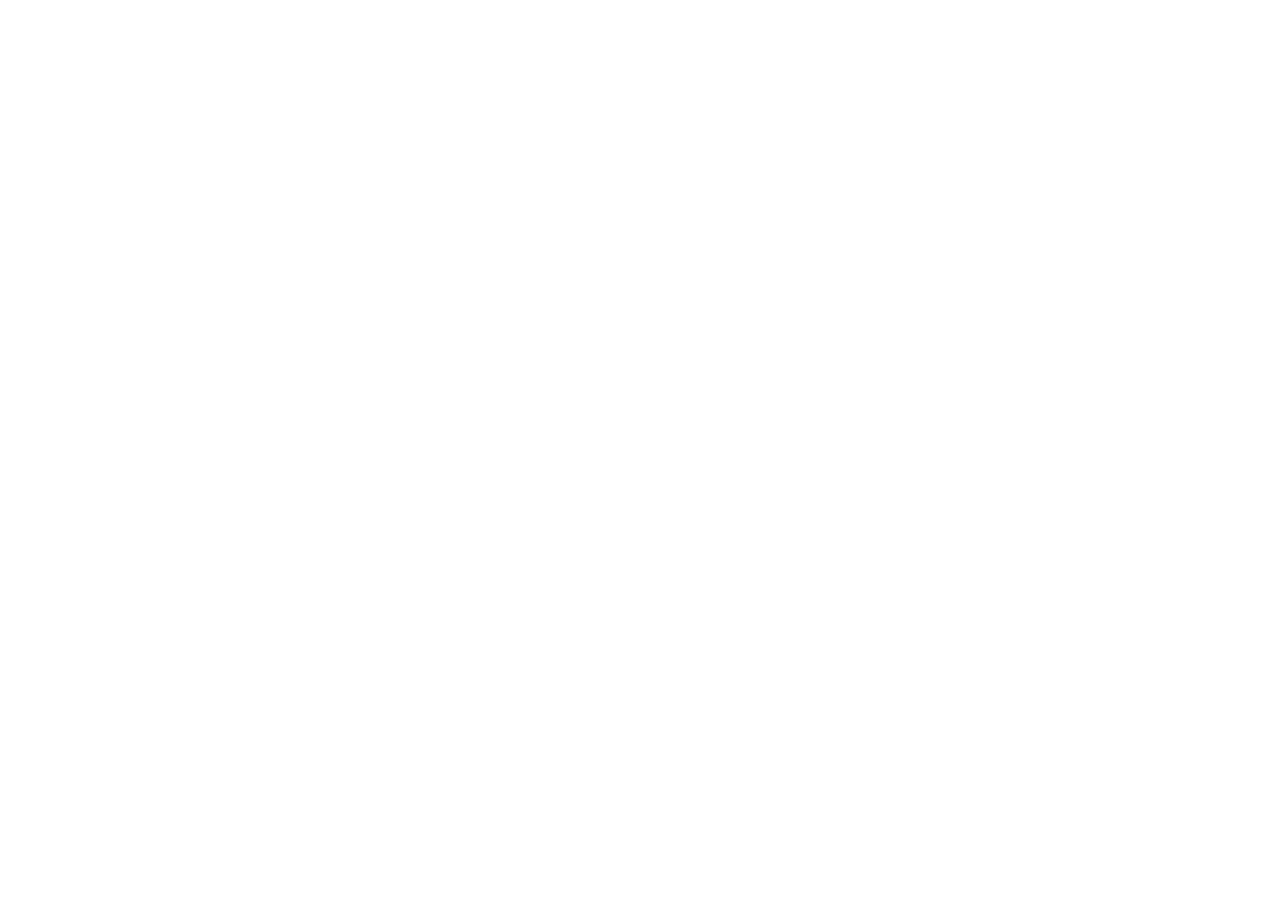
==== index.html @ 0e4f244c "added index.html" ====
<!DOCTYPE html>
<html lang="en" dir="ltr">
    <head>
        <meta charset="utf-8">
        <title>Finger-Style Club</title>
    </head>
    <body>
    <head>
    </head>
    <header>
        <nav>
        </nav>
    </header>
    <section>
    </section>
    <section>
    </section>
    <footer>
    </footer>
    </body>
</html>
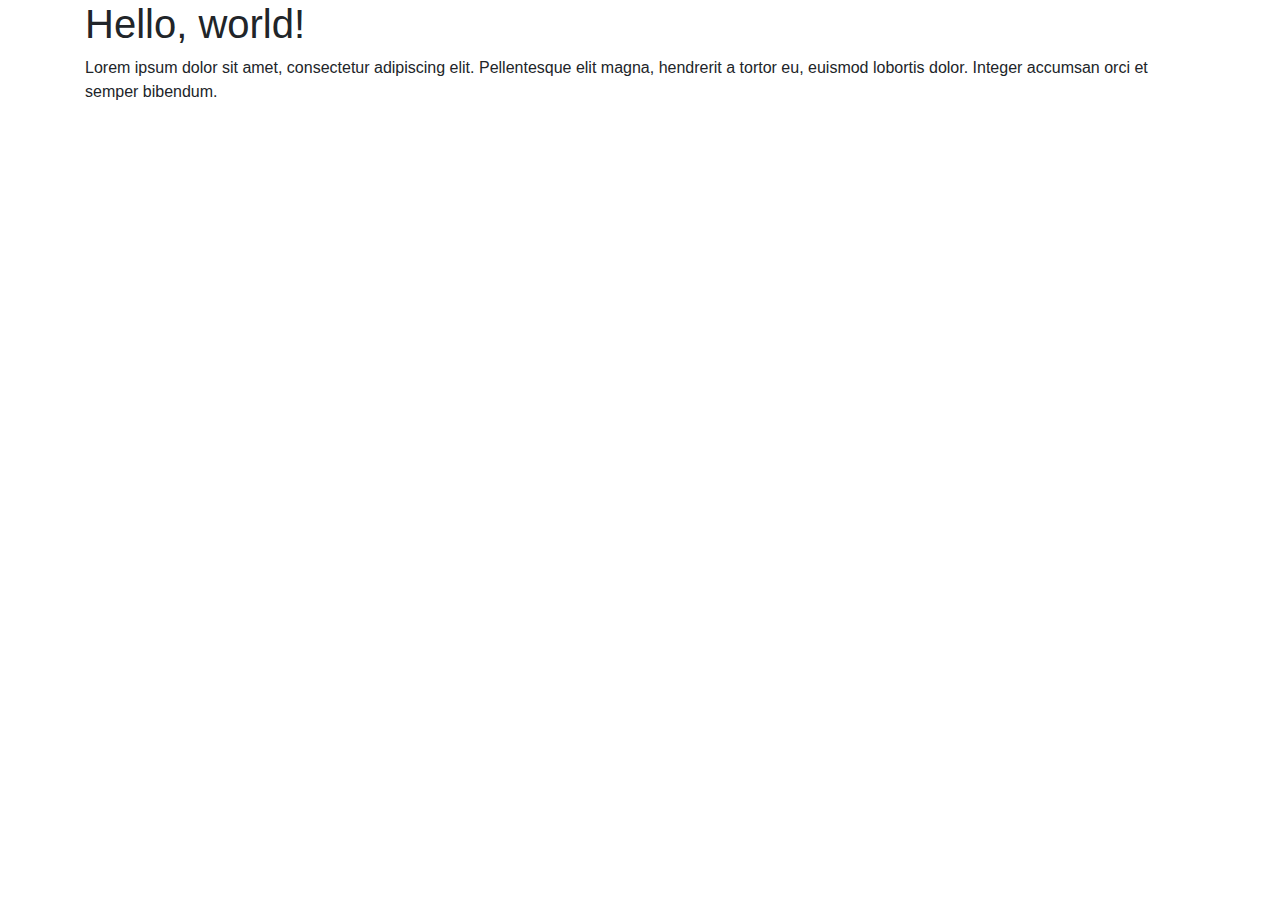
==== commit b79ff8d8: "changed head, added body content bootstrap 4." ====
--- a/index.html
+++ b/index.html
@@ -3,11 +3,14 @@
     <head>
         <meta charset="utf-8">
         <title>Finger-Style Club</title>
+        <link rel="stylesheet" href="https://maxcdn.bootstrapcdn.com/bootstrap/4.0.0/css/bootstrap.min.css" integrity="sha384-Gn5384xqQ1aoWXA+058RXPxPg6fy4IWvTNh0E263XmFcJlSAwiGgFAW/dAiS6JXm" crossorigin="anonymous">
     </head>
     <body>
-    <head>
-    </head>
     <header>
+        <div class="container">
+            <h1>Hello, world!</h1>
+            <p>Lorem ipsum dolor sit amet, consectetur adipiscing elit. Pellentesque elit magna, hendrerit a tortor eu, euismod lobortis dolor. Integer accumsan orci et semper bibendum.</p>
+        </div>
         <nav>
         </nav>
     </header>
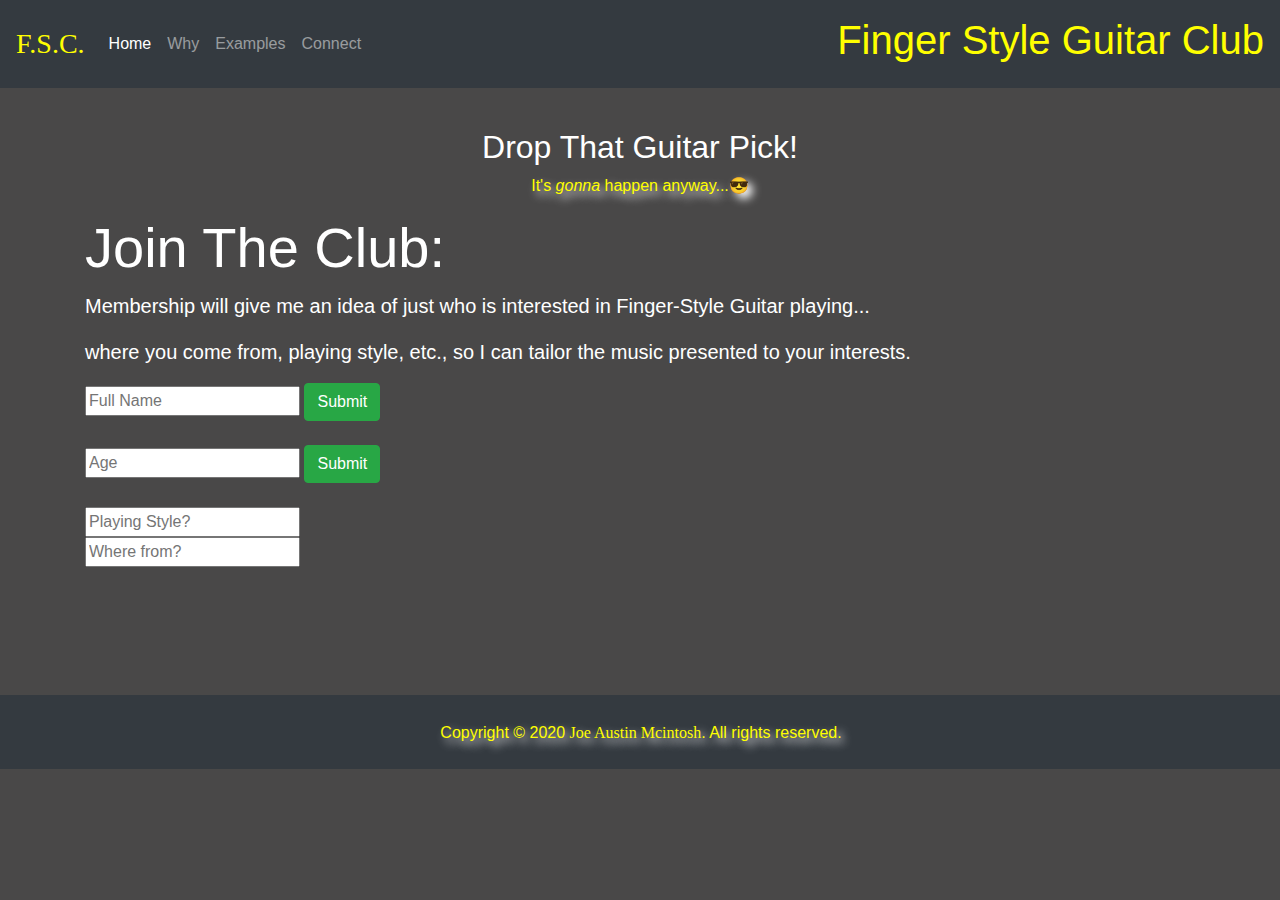
==== commit 5360fb84: "added content to why.html, examples.html, connect.html." ====
--- a/index.html
+++ b/index.html
@@ -2,23 +2,281 @@
 <html lang="en" dir="ltr">
     <head>
         <meta charset="utf-8">
+        <meta name="viewport" content="width=device-width, initial-scale=1">
         <title>Finger-Style Club</title>
+        <link rel="shortcut icon" href="img/favicon_nylon.ico" type="image/x-icon" />
         <link rel="stylesheet" href="https://maxcdn.bootstrapcdn.com/bootstrap/4.0.0/css/bootstrap.min.css" integrity="sha384-Gn5384xqQ1aoWXA+058RXPxPg6fy4IWvTNh0E263XmFcJlSAwiGgFAW/dAiS6JXm" crossorigin="anonymous">
+        <link rel="stylesheet" href="css/styles_p0.css">
     </head>
     <body>
     <header>
+        <nav class="navbar navbar-expand-md navbar-dark bg-dark">
+            <a class="navbar-brand" href="#"><h3 class="fsc">F.S.C.</h3></a>
+            <button class="navbar-toggler" type="button" data-toggle="collapse" data-target="#navbarText" aria-controls="navbarText" aria-expanded="false" aria-label="Toggle navigation">
+                <span class="navbar-toggler-icon"></span>
+            </button>
+                <div class="collapse navbar-collapse" id="navbarText">
+                    <ul class="navbar-nav mr-auto">
+                        <li class="nav-item active">
+                            <a class="nav-link" href="index.html">Home <span class="sr-only">(current)</span></a>
+                        </li>
+                        <li class="nav-item">
+                            <a class="nav-link" href="why.html">Why</a>
+                        </li>
+                        <li class="nav-item">
+                            <a class="nav-link" href="examples.html">Examples</a>
+                        </li>
+                        <li class="nav-item">
+                            <a class="nav-link" href="connect.html">Connect</a>
+                        </li>
+                    </ul>
+                        <span class="navbar-text">
+                            <h1>Finger Style Guitar Club</h1>
+                        </span>
+                </div>
+       </nav>
+            <div class="container">
+
+                <h2 class="drop">Drop That Guitar Pick!</h2>
+                <p class="header_p">It's <span><i>gonna</i></span> happen anyway...&#128526;</p>
+            </div>
+    </header>
+    <section> <!-- put content here -->
         <div class="container">
-            <h1>Hello, world!</h1>
-            <p>Lorem ipsum dolor sit amet, consectetur adipiscing elit. Pellentesque elit magna, hendrerit a tortor eu, euismod lobortis dolor. Integer accumsan orci et semper bibendum.</p>
+            <div class="row col-lg-12 col-sm-6">
+                <h2 class="display-4">Join The Club:</h2>
+                <div class="container col-lg-12 col-sm-6">
+
+                </div>
+                <p class="lead">Membership will give me an idea of just who is interested in Finger-Style Guitar playing...</p>
+                <p class="lead">where you come from, playing style, etc., so I can tailor the music presented to your interests.</p>
+            </div>
         </div>
-        <nav>
-        </nav>
-    </header>
-    <section>
     </section>
-    <section>
-    </section>
-    <footer>
+        <div class="container">
+            <div class="form">
+				<form> <!-- form, button -->
+				    <input class="full_name" type="text" placeholder="Full Name" name="name">
+				    <button type="button" class="btn btn-success">Submit</button> <!-- Bootstrap button -->
+			    </form>
+                <br>
+                <form>
+		            <input class="age" type="number" placeholder="Age" name="number">
+				    <button type="button" class="btn btn-success">Submit</button> <!-- Bootstrap button -->
+				</form>
+			</div>
+            <br>
+            <div class="form">
+                <input class="playing_style" name="electric" list="style" placeholder="Playing Style?">
+				<datalist id="style"> <!-- datalist used -->
+					<option value="Finger Style">
+					<option value="Pick">
+			    </datalist>
+                <br>
+                <input class="where" name="country" list="countries" placeholder="Where from?">
+                <datalist id="countries">
+                    <option value="Afghanistan">
+                    <option value="Albania">
+                    <option value="Algeria">
+                    <option value="Andorra">
+                    <option value="Angola">
+                    <option value="Antigua &amp; Deps">
+                    <option value="Argentina">
+                    <option value="Armenia">
+                    <option value="Australia">
+                    <option value="Austria">
+                    <option value="Azerbaijan">
+                    <option value="Bahamas">
+                    <option value="Bahrain">
+                    <option value="Bangladesh">
+                    <option value="Barbados">
+                    <option value="Belarus">
+                    <option value="Belgium">
+                    <option value="Belize">
+                    <option value="Benin">
+                    <option value="Bhutan">
+                    <option value="Bolivia">
+                    <option value="Bosnia Herzegovina">
+                    <option value="Botswana">
+                    <option value="Brazil">
+                    <option value="Brunei">
+                    <option value="Bulgaria">
+                    <option value="Burkina">
+                    <option value="Burundi">
+                    <option value="Cambodia">
+                    <option value="Cameroon">
+                    <option value="Canada">
+                    <option value="Cape Verde">
+                    <option value="Central African Rep">
+                    <option value="Chad">
+                    <option value="Chile">
+                    <option value="China">
+                    <option value="Colombia">
+                    <option value="Comoros">
+                    <option value="Congo">
+                    <option value="Congo (Democratic Rep)">
+                    <option value="Costa Rica">
+                    <option value="Croatia">
+                    <option value="Cuba">
+                    <option value="Cyprus">
+                    <option value="Czech Republic">
+                    <option value="Denmark">
+                    <option value="Djibouti">
+                    <option value="Dominica">
+                    <option value="Dominican Republic">
+                    <option value="East Timor">
+                    <option value="Ecuador">
+                    <option value="Egypt">
+                    <option value="El Salvador">
+                    <option value="Equatorial Guinea">
+                    <option value="Eritrea">
+                    <option value="Estonia">
+                    <option value="Ethiopia">
+                    <option value="Fiji">
+                    <option value="Finland">
+                    <option value="France">
+                    <option value="Gabon">
+                    <option value="Gambia">
+                    <option value="Georgia">
+                    <option value="Germany">
+                    <option value="Ghana">
+                    <option value="Greece">
+                    <option value="Grenada">
+                    <option value="Guatemala">
+                    <option value="Guinea">
+                    <option value="Guinea-Bissau">
+                    <option value="Guyana">
+                    <option value="Haiti">
+                    <option value="Honduras">
+                    <option value="Hungary">
+                    <option value="Iceland">
+                    <option value="India">
+                    <option value="Indonesia">
+                    <option value="Iran">
+                    <option value="Iraq">
+                    <option value="Ireland (Republic)">
+                    <option value="Israel">
+                    <option value="Italy">
+                    <option value="Ivory Coast">
+                    <option value="Jamaica">
+                    <option value="Japan">
+                    <option value="Jordan">
+                    <option value="Kazakhstan">
+                    <option value="Kenya">
+                    <option value="Kiribati">
+                    <option value="Korea North">
+                    <option value="Korea South">
+                    <option value="Kosovo">
+                    <option value="Kuwait">
+                    <option value="Kyrgyzstan">
+                    <option value="Laos">
+                    <option value="Latvia">
+                    <option value="Lebanon">
+                    <option value="Lesotho">
+                    <option value="Liberia">
+                    <option value="Libya">
+                    <option value="Liechtenstein">
+                    <option value="Lithuania">
+                    <option value="Luxembourg">
+                    <option value="Macedonia">
+                    <option value="Madagascar">
+                    <option value="Malawi">
+                    <option value="Malaysia">
+                    <option value="Maldives">
+                    <option value="Mali">
+                    <option value="Malta">
+                    <option value="Marshall Islands">
+                    <option value="Mauritania">
+                    <option value="Mauritius">
+                    <option value="Mexico">
+                    <option value="Micronesia">
+                    <option value="Moldova">
+                    <option value="Monaco">
+                    <option value="Mongolia">
+                    <option value="Montenegro">
+                    <option value="Morocco">
+                    <option value="Mozambique">
+                    <option value="Myanmar, (Burma)">
+                    <option value="Namibia">
+                    <option value="Nauru">
+                    <option value="Nepal">
+                    <option value="Netherlands">
+                    <option value="New Zealand">
+                    <option value="Nicaragua">
+                    <option value="Niger">
+                    <option value="Nigeria">
+                    <option value="Norway">
+                    <option value="Oman">
+                    <option value="Pakistan">
+                    <option value="Palau">
+                    <option value="Panama">
+                    <option value="Papua New Guinea">
+                    <option value="Paraguay">
+                    <option value="Peru">
+                    <option value="Philippines">
+                    <option value="Poland">
+                    <option value="Portugal">
+                    <option value="Qatar">
+                    <option value="Romania">
+                    <option value="Russian Federation">
+                    <option value="Rwanda">
+                    <option value="St Kitts &amp; Nevis">
+                    <option value="St Lucia">
+                    <option value="Saint Vincent &amp; the Grenadines">
+                    <option value="Samoa">
+                    <option value="San Marino">
+                    <option value="Sao Tome &amp; Principe">
+                    <option value="Saudi Arabia">
+                    <option value="Senegal">
+                    <option value="Serbia">
+                    <option value="Seychelles">
+                    <option value="Sierra Leone">
+                    <option value="Singapore">
+                    <option value="Slovakia">
+                    <option value="Slovenia">
+                    <option value="Solomon Islands">
+                    <option value="Somalia">
+                    <option value="South Africa">
+                    <option value="South Sudan">
+                    <option value="Spain">
+                    <option value="Sri Lanka">
+                    <option value="Sudan">
+                    <option value="Suriname">
+                    <option value="Swaziland">
+                    <option value="Sweden">
+                    <option value="Switzerland">
+                    <option value="Syria">
+                    <option value="Taiwan">
+                    <option value="Tajikistan">
+                    <option value="Tanzania">
+                    <option value="Thailand">
+                    <option value="Togo">
+                    <option value="Tonga">
+                    <option value="Trinidad &amp; Tobago">
+                    <option value="Tunisia">
+                    <option value="Turkey">
+                    <option value="Turkmenistan">
+                    <option value="Tuvalu">
+                    <option value="Uganda">
+                    <option value="Ukraine">
+                    <option value="United Arab Emirates">
+                    <option value="United Kingdom">
+                    <option value="United States">
+                    <option value="Uruguay">
+                    <option value="Uzbekistan">
+                    <option value="Vanuatu">
+                    <option value="Vatican City">
+                    <option value="Venezuela">
+                    <option value="Vietnam">
+                    <option value="Yemen">
+                    <option value="Zambia">
+                    <option value="Zimbabwe">
+                </datalist>
+			</div>
+        </div> <!-- content ends here -->
+    <footer id="sticky-footer" class=" footer py-4 bg-dark text-white-50 ">
+        <div class="container text-center">
+          <p id="footer_p">Copyright &copy; 2020 <span class="name">Joe Austin Mcintosh</span>. All rights reserved.</p> <!-- id used -->
+        </div>
     </footer>
-    </body>
 </html>
--- a/css/styles_p0.css
+++ b/css/styles_p0.css
@@ -0,0 +1,159 @@
+html body {
+    background-color: #494848;
+    color: #ffffff;
+}
+
+header {
+    margin: 10px 0 30 0;
+}
+
+nav {
+    margin-bottom: 40px;
+}
+
+
+h1 {
+    font-family: sans-serif;
+    color: #FFFF00;
+}
+
+
+h3 {
+        margin-top: 0;
+        margin-bottom: 0;
+        text-align:center;
+
+}
+
+
+
+
+
+table {
+    margin: 0 auto 10px; auto;
+    border: 2px solid #ffffff;
+    border-collapse: collapse;
+    width: 80%;
+}
+
+th, td {
+    border: 1px solid #ffffff;
+    padding: 5px;
+    text-align: center;
+}
+
+th  {
+    background-color: lightgray;
+    color: #6D2E0D;
+}
+
+ul   {
+    list-style: none;
+}
+
+
+.fsc {
+    color: #FFFF00;
+    font-family: cursive;
+}
+
+.header_p {
+        text-align:center;
+        text-shadow:5px 5px 10px #ffffff;
+        color: #FFFF00;
+}
+
+.drop {
+    text-align: center;
+    margin-top: 1%;
+
+}
+
+.name {
+    font-family: cursive;
+}
+
+}
+
+.footer {
+  position: fixed;
+  bottom: 0;
+  width: 100%;
+  /* Set the fixed height of the footer here */
+  height: 60px;
+  line-height: 60px; /* Vertically center the text there */
+  background-color: #f5f5f5;
+}
+
+#a_examples {
+    color: #FFFFFF;
+    text-align: center;
+}
+
+#p_examples {
+    text-align: center;
+    color: #FFFF00;
+}
+
+#div_table {
+    margin-top: 20px;;
+}
+
+#div_music {
+    color: #ffffff;
+    margin: 0 8% 10px 8%;
+}
+
+#footer_p {
+    color: #FFFF00;
+    padding-top:2px;
+    padding-left:4px;
+    padding-right: 2px;
+    text-align:center;
+    text-shadow:5px 5px 10px #ffffff;
+    margin: 0 auto;
+}
+
+#page-content {
+  flex: 1 0 auto;
+}
+
+#sticky-footer {
+  flex-shrink: none;
+  margin-top: 10%;
+}
+
+#Joe { /* image of joe */
+    width:auto;
+    height:auto;
+    padding:0px;
+    margin-right:2%;
+    margin-top:2px;
+    margin-bottom:0;
+    float:none;
+    border:2px solid #ffffff;
+}
+
+#twitter {
+    float: left;
+    clear: left;
+}
+
+
+/*  built into bootstrap:
+
+Extra small (xs) devices (portrait phones, less than 576px)
+No media query since this is the default in Bootstrap
+
+Small (sm) devices (landscape phones, 576px and up)
+@media (min-width: 576px) { ... }
+
+Medium (md) devices (tablets, 768px and up)
+@media (min-width: 768px) { ... }
+
+Large (lg) devices (desktops, 992px and up)
+@media (min-width: 992px) { ... }
+
+Extra (xl) large devices (large desktops, 1200px and up)
+@media (min-width: 1200px) { ... }
+*/
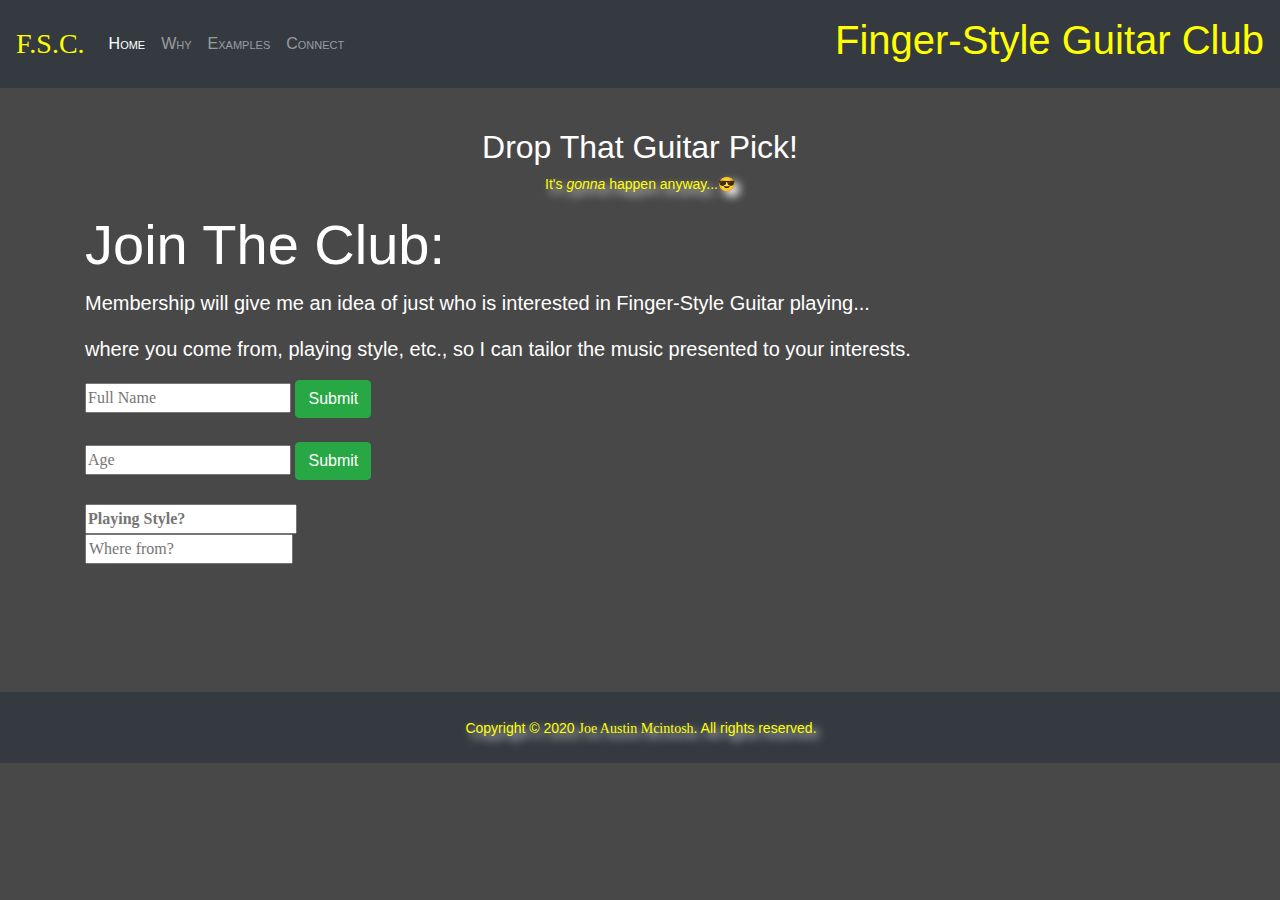
==== commit de76ffe3: "added styles to variable_p0.scss:variable, nesting, inheritance sass watching." ====
--- a/index.html
+++ b/index.html
@@ -5,13 +5,21 @@
         <meta name="viewport" content="width=device-width, initial-scale=1">
         <title>Finger-Style Club</title>
         <link rel="shortcut icon" href="img/favicon_nylon.ico" type="image/x-icon" />
+        <!-- bootstrap css file -->
         <link rel="stylesheet" href="https://maxcdn.bootstrapcdn.com/bootstrap/4.0.0/css/bootstrap.min.css" integrity="sha384-Gn5384xqQ1aoWXA+058RXPxPg6fy4IWvTNh0E263XmFcJlSAwiGgFAW/dAiS6JXm" crossorigin="anonymous">
+        <!-- my styles -->
         <link rel="stylesheet" href="css/styles_p0.css">
+        <!-- sass generated css file -->
+        <link rel="stylesheet" href="css/variable_p0.css">
+        <!-- required files for bootstrap navbar -->
+        <script src="https://code.jquery.com/jquery-3.2.1.slim.min.js" integrity="sha384-KJ3o2DKtIkvYIK3UENzmM7KCkRr/rE9/Qpg6aAZGJwFDMVNA/GpGFF93hXpG5KkN" crossorigin="anonymous"></script>
+        <script src="https://cdnjs.cloudflare.com/ajax/libs/popper.js/1.12.9/umd/popper.min.js" integrity="sha384-ApNbgh9B+Y1QKtv3Rn7W3mgPxhU9K/ScQsAP7hUibX39j7fakFPskvXusvfa0b4Q" crossorigin="anonymous"></script>
+        <script src="https://maxcdn.bootstrapcdn.com/bootstrap/4.0.0/js/bootstrap.min.js" integrity="sha384-JZR6Spejh4U02d8jOt6vLEHfe/JQGiRRSQQxSfFWpi1MquVdAyjUar5+76PVCmYl" crossorigin="anonymous"></script>
     </head>
     <body>
     <header>
         <nav class="navbar navbar-expand-md navbar-dark bg-dark">
-            <a class="navbar-brand" href="#"><h3 class="fsc">F.S.C.</h3></a>
+            <a class="navbar-brand" href="index.html"><h3 class="fsc">F.S.C.</h3></a>
             <button class="navbar-toggler" type="button" data-toggle="collapse" data-target="#navbarText" aria-controls="navbarText" aria-expanded="false" aria-label="Toggle navigation">
                 <span class="navbar-toggler-icon"></span>
             </button>
@@ -31,7 +39,7 @@
                         </li>
                     </ul>
                         <span class="navbar-text">
-                            <h1>Finger Style Guitar Club</h1>
+                            <h1></h1>
                         </span>
                 </div>
        </nav>
--- a/css/styles_p0.css
+++ b/css/styles_p0.css
@@ -10,7 +10,6 @@
 nav {
     margin-bottom: 40px;
 }
-
 
 h1 {
     font-family: sans-serif;
@@ -25,9 +24,9 @@
 
 }
 
-
-
-
+p::selection {
+    color: #FFFF00;
+}
 
 table {
     margin: 0 auto 10px; auto;
@@ -43,12 +42,13 @@
 }
 
 th  {
-    background-color: lightgray;
+    background-color: #f5f5f5;
     color: #6D2E0D;
 }
 
-ul   {
+ul {
     list-style: none;
+    font-variant: small-caps;
 }
 
 
@@ -85,9 +85,12 @@
   background-color: #f5f5f5;
 }
 
+#div_table {
+    margin-top: 20px;;
+}
+
 #a_examples {
-    color: #FFFFFF;
-    text-align: center;
+    color: #ffffff;
 }
 
 #p_examples {
@@ -95,32 +98,8 @@
     color: #FFFF00;
 }
 
-#div_table {
-    margin-top: 20px;;
-}
-
 #div_music {
-    color: #ffffff;
     margin: 0 8% 10px 8%;
-}
-
-#footer_p {
-    color: #FFFF00;
-    padding-top:2px;
-    padding-left:4px;
-    padding-right: 2px;
-    text-align:center;
-    text-shadow:5px 5px 10px #ffffff;
-    margin: 0 auto;
-}
-
-#page-content {
-  flex: 1 0 auto;
-}
-
-#sticky-footer {
-  flex-shrink: none;
-  margin-top: 10%;
 }
 
 #Joe { /* image of joe */
@@ -138,6 +117,43 @@
     float: left;
     clear: left;
 }
+
+#connect_ul {
+    margin-top: 30px;
+}
+
+#footer_p {
+    color: #FFFF00;
+    padding-top:2px;
+    padding-left:4px;
+    padding-right: 2px;
+    text-align:center;
+    text-shadow:5px 5px 10px #ffffff;
+    margin: 0 auto;
+}
+
+#page-content {  /* footer fixes */
+  flex: 1 0 auto;
+}
+
+#sticky-footer {
+  flex-shrink: none;
+  margin-top: 10%;
+}
+
+@media (min-width: 500px) {
+    h1::before {
+        content: "Finger-Style Guitar Club";
+    }
+}
+
+@media (max-width: 400px) {
+    h1::before {
+        content: "Finger-Style Club";
+    }
+}
+
+
 
 
 /*  built into bootstrap:
--- a/css/variable_p0.css
+++ b/css/variable_p0.css
@@ -0,0 +1,35 @@
+/* variable */
+ul {
+  color: red;
+  text-align: center; }
+
+div {
+  /* nesting */ }
+  div ul {
+    color: #ffffff; }
+  div p {
+    font-size: 14px; }
+
+.full_name, .age, .playing_style {
+  /* inheritance */
+  padding: 1px;
+  margin: 0; }
+
+.full_name {
+  font-family: cursive;
+  color: red; }
+
+.age {
+  font-family: cursive;
+  color: red; }
+
+.playing_style {
+  font-family: cursive;
+  color: red;
+  font-weight: bolder; }
+
+.where {
+  font-family: cursive;
+  color: red; }
+
+/*# sourceMappingURL=variable_p0.css.map */
